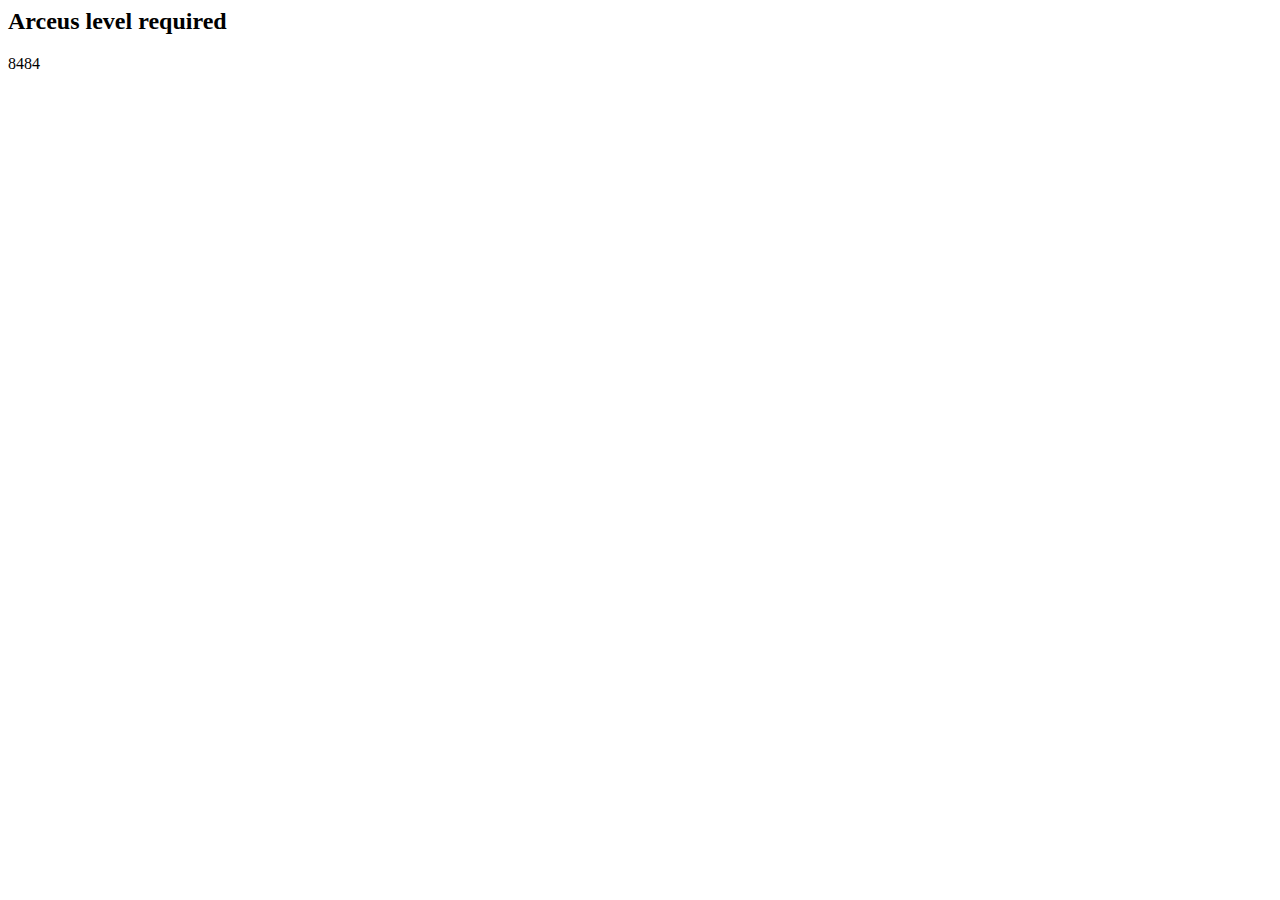
==== tppc.html @ f2d2d081 "Perfect exp" ====
<html>
<body>
	<h2>Arceus level required</h2>
	<p id="demo"></p>
</body>

<script>
var night = false; // true/false.

// defending pokémon
var def = {};
def.type = "Golden"; // Golden/Dark/Shiny/Normal.
def.HP = 260; // HP stat without bonuses.
def.defence = 15; // Defence stat without bonuses.
def.speed = 60;
def.level = 7500; // Defending pokémon's level.

// attacking pokémon
var att = {};
att.type = "Normal"; // Golden/Dark/Shiny/Normal.
att.attack = 120; // Attack stat without bonuses.
att.speed = 120;
att.movePower = 120; // Power of move.

// multipliers
var mods = {};
mods.STAB = 1.5; // 1.5 or 0
mods.weakness = 2; // 4,2,1,0.5,0.25
mods.item = 0; // 1.5 Elemental Stone, 1.3 Life Orb, 0 No Attack Boosting Items.
// ####################### //

var types = {};
types.Normal = 0;
types.Shiny = 5;
types.Dark = (night) ? 15 : -4;
types.Golden = 15;

var sum = 1;
for (mod in mods) {
	if (mods[mod] > 0) {
		sum = sum * mods[mod];
	}
}
mods = sum;
var HP = Math.floor(((def.HP + types[def.type]) + 65) * def.level / 50 + 10);
var defence = ((def.defence + types[def.type]) + 46.875)*def.level/50 + 5;

// var reqLevel = Math.ceil((-(250+5*(myPokemon.attack+46.875))+Math.sqrt((250+5*(myPokemon.attack+4 6.875))*(250+5*(myPokemon.attack+46 .875))-(4*(myPokemon.attack+46.875)*-((((((((opPokemon.hp/mods)-2)*100/85*50)*opPokemon.defense)/movePower)*250)/2)-1250))))/(2*(myPokemon.attack+46.875)))

for (var i = 0; true; i++) {
		att.level = i;
		var attack = ((att.attack + types[att.type]) + 46.875)*att.level/50 + 5;
		var damageMin = (((2*att.level/5+2)*attack*att.movePower/defence)/50*85/100 + 2) * mods;

		// damage has reached 100% of def pokémon's HP
		if (Math.floor(damageMin) >= HP) {
				var defSpeed = ((def.speed + types[def.type]) + 46.875)*def.level/50 + 5;
				var attSpeed = ((att.speed + types[att.type]) + 46.875)*att.level/50 + 5;
				var damageMax = (((2*att.level/5+2)*attack*att.movePower/defence)/50*100/100 + 2) * mods;
				console.log(def.type + "Pokémon level", def.level);
				console.log("| HP:", HP);
				console.log("| Speed:", Math.floor(defSpeed));
				console.log(att.type + "Pokémon level", i);
				console.log("| Min.Damage:", Math.floor(damageMin), "(" + (((100 / HP) * damageMin)).toFixed(1) + "%"+ ")");
				console.log("| Max.Damage:", Math.floor(damageMax), "(" + (((100 / HP) * damageMax)).toFixed(1) + "%" + ")");
				console.log("| Speed:", Math.floor(attSpeed));

				// att pokémon is slower, check lowest level it will be faster
				if (attSpeed < defSpeed) {
						for (i = i; true; i++) {
								attLevel = i;
								attSpeed = ((att.speed + types[att.type]) + 46.875)*attLevel/50 + 5;
								if (attSpeed > defSpeed) {
										console.log("Slower until level " + attLevel);
										break;
								}
						}
				}
				break;
		}
}


document.getElementById("demo").innerHTML = att.level;
</script>

</html>
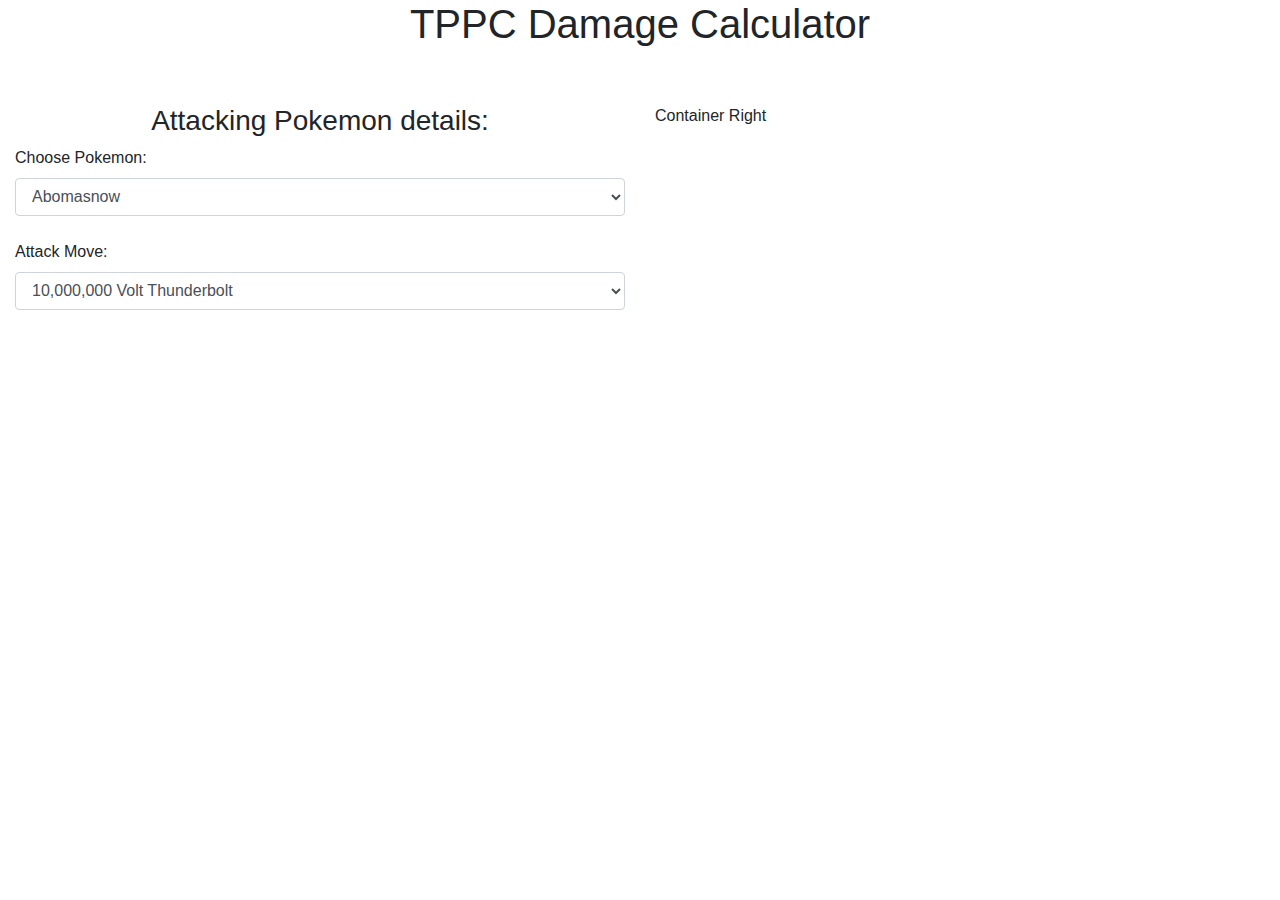
==== commit 961b9c1b: "UI design + scraper + data" ====
--- a/tppc.html
+++ b/tppc.html
@@ -1,87 +1,98 @@
-<html>
-<body>
-	<h2>Arceus level required</h2>
-	<p id="demo"></p>
-</body>
+<!doctype html>
+<html lang="en">
 
-<script>
-var night = false; // true/false.
+<head>
+    <!-- Required meta tags -->
+    <meta charset="utf-8">
+    <meta name="viewport" content="width=device-width, initial-scale=1, shrink-to-fit=no">
 
-// defending pokémon
-var def = {};
-def.type = "Golden"; // Golden/Dark/Shiny/Normal.
-def.HP = 260; // HP stat without bonuses.
-def.defence = 15; // Defence stat without bonuses.
-def.speed = 60;
-def.level = 7500; // Defending pokémon's level.
+    <!-- Bootstrap CSS -->
+    <link rel="stylesheet" href="https://cdn.jsdelivr.net/npm/bootstrap@4.0.0/dist/css/bootstrap.min.css"
+        integrity="sha384-Gn5384xqQ1aoWXA+058RXPxPg6fy4IWvTNh0E263XmFcJlSAwiGgFAW/dAiS6JXm" crossorigin="anonymous">
+    <script type="text/javascript" src="poke_data.json"></script>
+    <script type="text/javascript" src="move_data.json"></script>
+    <script type="text/javascript" src="weakness.json"></script>
 
-// attacking pokémon
-var att = {};
-att.type = "Normal"; // Golden/Dark/Shiny/Normal.
-att.attack = 120; // Attack stat without bonuses.
-att.speed = 120;
-att.movePower = 120; // Power of move.
+    <title>TPPC Damage Calculator</title>
 
-// multipliers
-var mods = {};
-mods.STAB = 1.5; // 1.5 or 0
-mods.weakness = 2; // 4,2,1,0.5,0.25
-mods.item = 0; // 1.5 Elemental Stone, 1.3 Life Orb, 0 No Attack Boosting Items.
-// ####################### //
+    <script>
+        function load() {
+            load_pokes_list();
+            load_moves_list();
+        }
 
-var types = {};
-types.Normal = 0;
-types.Shiny = 5;
-types.Dark = (night) ? 15 : -4;
-types.Golden = 15;
+        function load_pokes_list() {
+            for (var key in pokelist) {
+                const poke = document.createElement('option');
+                poke.innerHTML = key;
+                document.querySelector('#poke_list').appendChild(poke);
+            }
+        }
 
-var sum = 1;
-for (mod in mods) {
-	if (mods[mod] > 0) {
-		sum = sum * mods[mod];
-	}
-}
-mods = sum;
-var HP = Math.floor(((def.HP + types[def.type]) + 65) * def.level / 50 + 10);
-var defence = ((def.defence + types[def.type]) + 46.875)*def.level/50 + 5;
-
-// var reqLevel = Math.ceil((-(250+5*(myPokemon.attack+46.875))+Math.sqrt((250+5*(myPokemon.attack+4 6.875))*(250+5*(myPokemon.attack+46 .875))-(4*(myPokemon.attack+46.875)*-((((((((opPokemon.hp/mods)-2)*100/85*50)*opPokemon.defense)/movePower)*250)/2)-1250))))/(2*(myPokemon.attack+46.875)))
-
-for (var i = 0; true; i++) {
-		att.level = i;
-		var attack = ((att.attack + types[att.type]) + 46.875)*att.level/50 + 5;
-		var damageMin = (((2*att.level/5+2)*attack*att.movePower/defence)/50*85/100 + 2) * mods;
-
-		// damage has reached 100% of def pokémon's HP
-		if (Math.floor(damageMin) >= HP) {
-				var defSpeed = ((def.speed + types[def.type]) + 46.875)*def.level/50 + 5;
-				var attSpeed = ((att.speed + types[att.type]) + 46.875)*att.level/50 + 5;
-				var damageMax = (((2*att.level/5+2)*attack*att.movePower/defence)/50*100/100 + 2) * mods;
-				console.log(def.type + "Pokémon level", def.level);
-				console.log("| HP:", HP);
-				console.log("| Speed:", Math.floor(defSpeed));
-				console.log(att.type + "Pokémon level", i);
-				console.log("| Min.Damage:", Math.floor(damageMin), "(" + (((100 / HP) * damageMin)).toFixed(1) + "%"+ ")");
-				console.log("| Max.Damage:", Math.floor(damageMax), "(" + (((100 / HP) * damageMax)).toFixed(1) + "%" + ")");
-				console.log("| Speed:", Math.floor(attSpeed));
-
-				// att pokémon is slower, check lowest level it will be faster
-				if (attSpeed < defSpeed) {
-						for (i = i; true; i++) {
-								attLevel = i;
-								attSpeed = ((att.speed + types[att.type]) + 46.875)*attLevel/50 + 5;
-								if (attSpeed > defSpeed) {
-										console.log("Slower until level " + attLevel);
-										break;
-								}
-						}
-				}
-				break;
-		}
-}
+        function load_moves_list() {
+            for (var key in moves) {
+                const move = document.createElement('option');
+                move.innerHTML = key;
+                document.querySelector('#move_list').appendChild(move);
+            }
+        }
+    </script>
+    <style>
+        h1 {
+            text-align: center;
+        }
+        h3 {
+            text-align: center;
+        }
+    </style>
+</head>
 
 
-document.getElementById("demo").innerHTML = att.level;
-</script>
+<body onload="load()">
+    <h1>TPPC Damage Calculator</h1><br><br>
+    <div class="parent-container d-flex">
+    <div class="container">
+        <div class="row">
+            <div class="col">
+                <h3>Attacking Pokemon details:</h3>
+                <div class="dropdown">
+                    <label for="sel1">Choose Pokemon:</label>
+                    </button>
+                    <select class="form-control" id="poke_list">
 
-</html>
+                    </select>
+                </div>
+                <br>
+                <div class="dropdown">
+                    <label for="sel1">Attack Move:</label>
+                    </button>
+                    <select class="form-control" id="move_list">
+
+                    </select>
+                </div>
+            </div>
+        </div>
+    </div>
+
+    <div class="container">
+        <div class="row">
+            <div class="col">
+                Container Right
+            </div>
+        </div>
+    </div>
+    </div>
+
+    <!-- Optional JavaScript -->
+    <!-- jQuery first, then Popper.js, then Bootstrap JS -->
+    <script src="https://code.jquery.com/jquery-3.2.1.slim.min.js"
+        integrity="sha384-KJ3o2DKtIkvYIK3UENzmM7KCkRr/rE9/Qpg6aAZGJwFDMVNA/GpGFF93hXpG5KkN"
+        crossorigin="anonymous"></script>
+    <script src="https://cdn.jsdelivr.net/npm/popper.js@1.12.9/dist/umd/popper.min.js"
+        integrity="sha384-ApNbgh9B+Y1QKtv3Rn7W3mgPxhU9K/ScQsAP7hUibX39j7fakFPskvXusvfa0b4Q"
+        crossorigin="anonymous"></script>
+    <script src="https://cdn.jsdelivr.net/npm/bootstrap@4.0.0/dist/js/bootstrap.min.js"
+        integrity="sha384-JZR6Spejh4U02d8jOt6vLEHfe/JQGiRRSQQxSfFWpi1MquVdAyjUar5+76PVCmYl"
+        crossorigin="anonymous"></script>
+</body>
+</html>